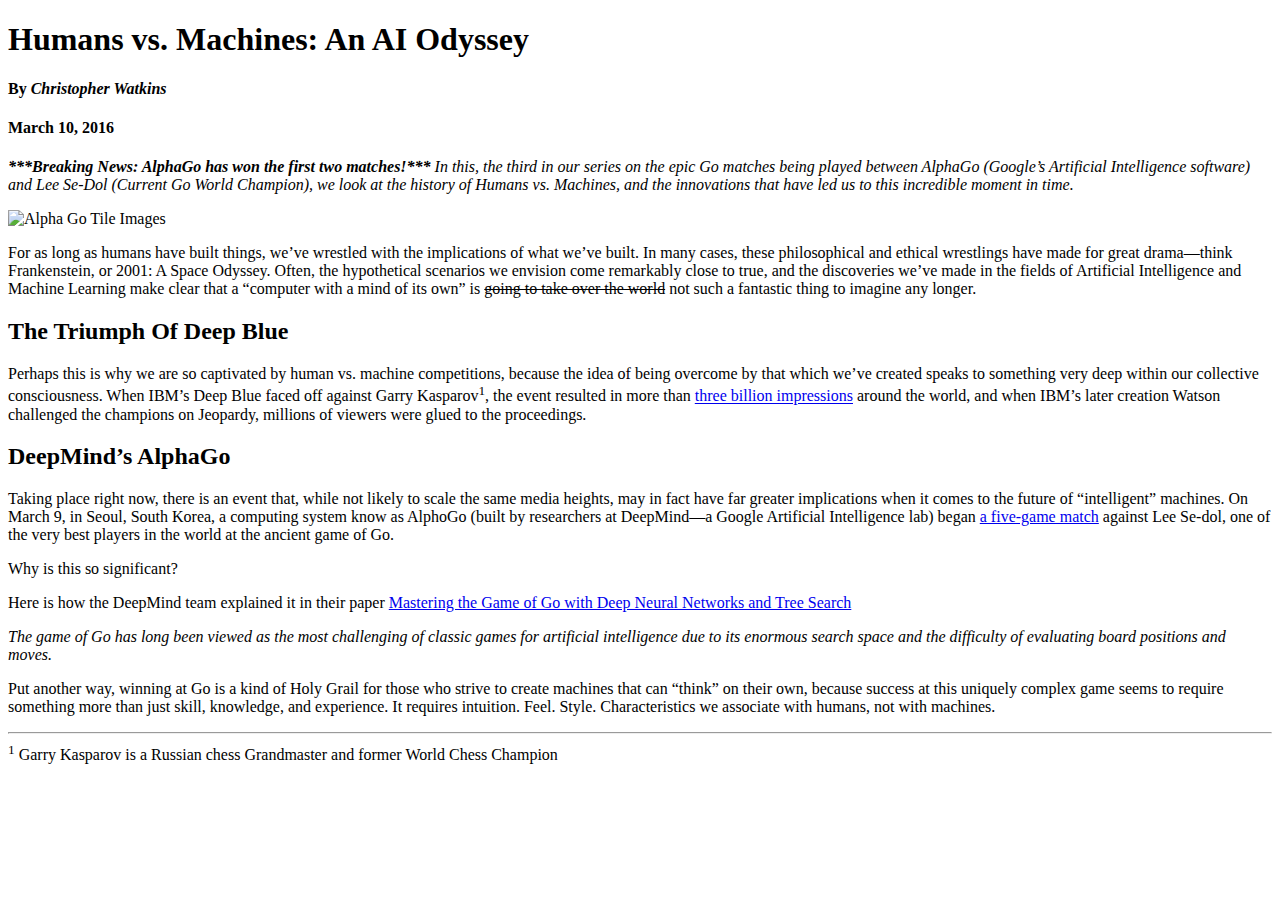
==== Projects/mockup-to-article/index.html @ ff2e7547 "Project 1 - Mockup to HTML" ====
<!DOCTYPE html>
<html lang="en">
<head>
  <meta charset="UTF-8">
  <title>Humans vs Machines Blog</title>
</head>
<body>
  <!-- This was adapted from: http://blog.udacity.com/2016/03/humans-vs-machines-an-ai-odyssey-2.html -->
  <!-- Format this text to match the mockup exactly! -->
  <h1> Humans vs. Machines: An AI Odyssey</h1>

  <h4>By <em>Christopher Watkins</em></h4>

  <h4>March 10, 2016</h4>

  <p>
      <em>
          <strong>***Breaking News: AlphaGo has won the first two matches!***</strong> In this, the third in our series on the epic Go matches being played between AlphaGo (Google’s Artificial Intelligence software) and Lee Se-Dol (Current Go World Champion), we look at the history of Humans vs. Machines, and the innovations that have led us to this incredible moment in time.
      </em>
  </p>

    <img src="http://i2.wp.com/blog.udacity.com/wp-content/uploads/2016/03/56df2490a351d802222160.gif" alt="Alpha Go Tile Images" />

    <p>
      For as long as humans have built things, we’ve wrestled with the implications of what we’ve built. In many cases, these philosophical and ethical wrestlings have made for great drama—think Frankenstein, or 2001: A Space Odyssey. Often, the hypothetical scenarios we envision come remarkably close to true, and the discoveries we’ve made in the fields of Artificial Intelligence and Machine Learning make clear that a “computer with a mind of its own” is <s>going to take over the world</s> not such a fantastic thing to imagine any longer.
    </p>
    <h2>The Triumph Of Deep Blue</h2>
    <p>
      Perhaps this is why we are so captivated by human vs. machine competitions, because the idea of being overcome by that which we’ve created speaks to something very deep within our collective consciousness. When IBM’s Deep Blue faced off against Garry Kasparov<sup>1</sup>, the event resulted in more than <a href="http://www-03.ibm.com/ibm/history/ibm100/us/en/icons/deepblue/">three billion impressions</a> around the world, and when IBM’s later creation Watson challenged the champions on Jeopardy, millions of viewers were glued to the proceedings.
    </p>

    <h2>DeepMind’s AlphaGo</h2>

    <p>
        Taking place right now, there is an event that, while not likely to scale the same media heights, may in fact have far greater implications when it comes to the future of “intelligent” machines. On March 9, in Seoul, South Korea, a computing system know as AlphoGo (built by researchers at DeepMind—a Google Artificial Intelligence lab) began <a href="http://venturebeat.com/2016/02/04/youtube-will-livestream-googles-ai-playing-go-superstar-lee-sedol-in-march/">a five-game match</a> against Lee Se-dol, one of the very best players in the world at the ancient game of Go.
    </p>

  <p>Why is this so significant?</p>

     <p>
         Here is how the DeepMind team explained it in their paper <a href="http://airesearch.com/wp-content/uploads/2016/01/deepmind-mastering-go.pdf">Mastering the Game of Go with Deep Neural Networks and Tree Search</a>
     </p>
     <p>
         <em>
             The game of Go has long been viewed as the most challenging of classic games for artificial intelligence due to its enormous search space and the difficulty of evaluating board positions and moves.
         </em>
     </p>
      <p>
          Put another way, winning at Go is a kind of Holy Grail for those who strive to create machines that can “think” on their own, because success at this uniquely complex game seems to require something more than just skill, knowledge, and experience. It requires intuition. Feel. Style. Characteristics we associate with humans, not with machines.
      </p>
  <hr><sup>1</sup> Garry Kasparov is a Russian chess Grandmaster and former World Chess Champion</hr>
</body>
</html>
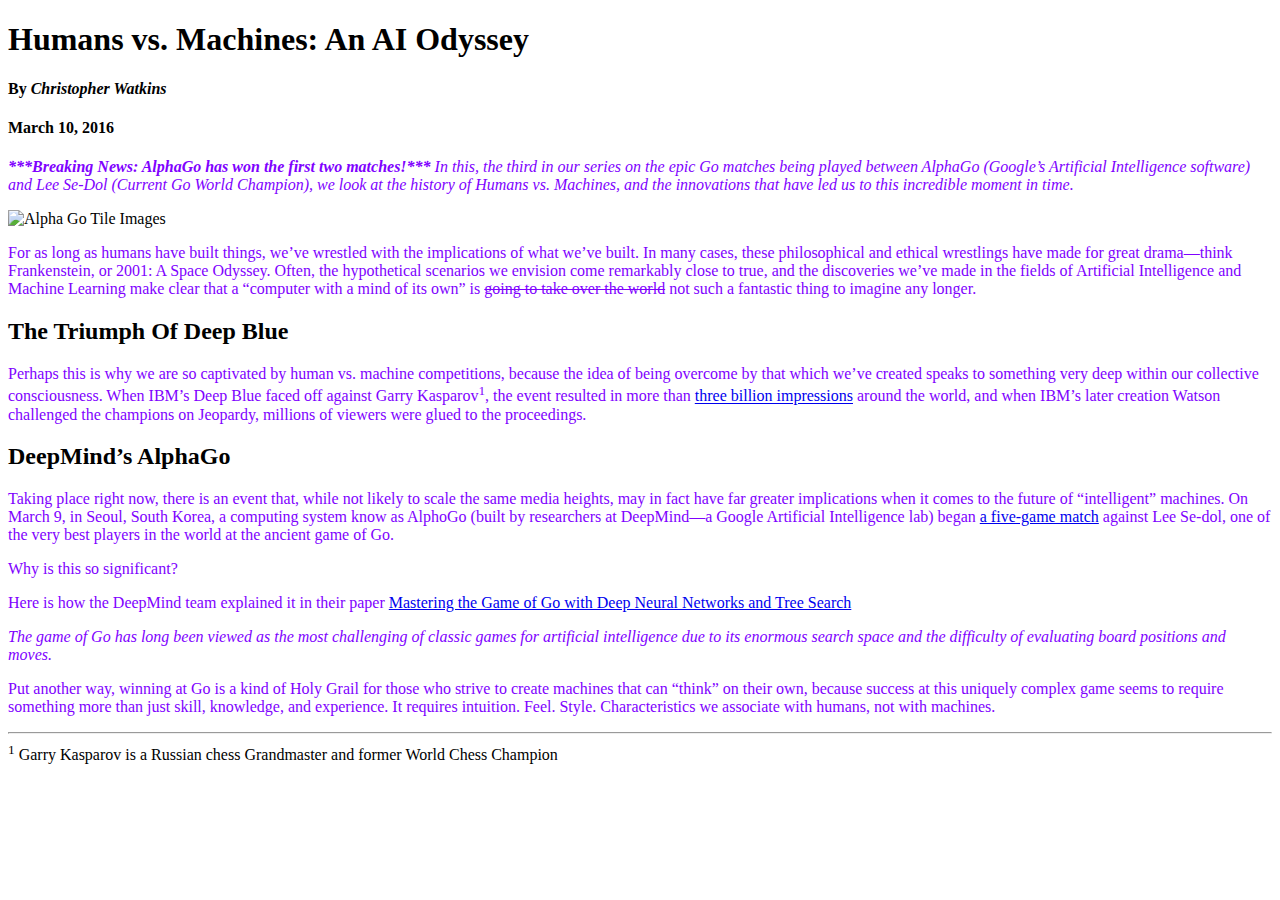
==== commit 4d497957: "css quizes" ====
--- a/Projects/mockup-to-article/index.html
+++ b/Projects/mockup-to-article/index.html
@@ -3,13 +3,20 @@
 <head>
   <meta charset="UTF-8">
   <title>Humans vs Machines Blog</title>
+  <style>
+      p {
+          color: #8001ff;
+      }
+  </style>
 </head>
+
+
 <body>
   <!-- This was adapted from: http://blog.udacity.com/2016/03/humans-vs-machines-an-ai-odyssey-2.html -->
   <!-- Format this text to match the mockup exactly! -->
   <h1> Humans vs. Machines: An AI Odyssey</h1>
 
-  <h4>By <em>Christopher Watkins</em></h4>
+  <h4 class="author">By <em>Christopher Watkins</em></h4>
 
   <h4>March 10, 2016</h4>
 
